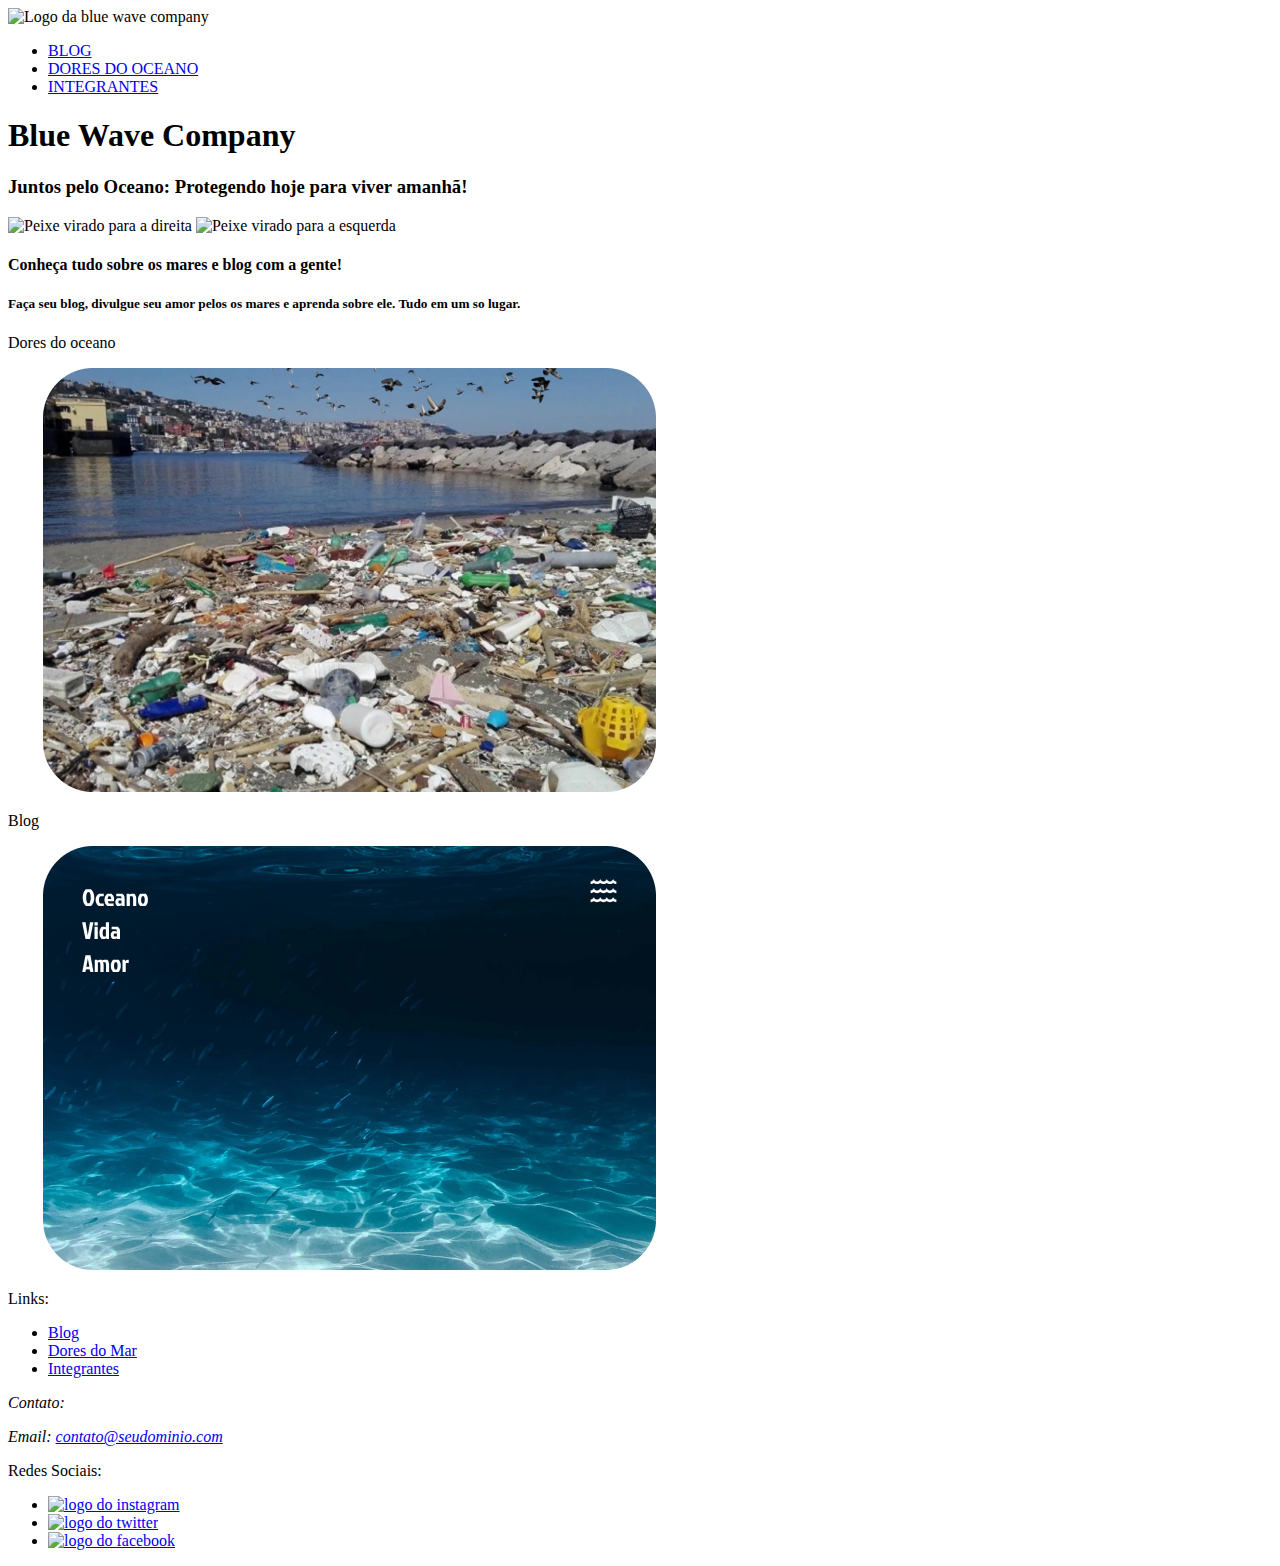
==== index.html @ 64b23c99 "Dividindo o header em classes e adicionando a página de css da index" ====
<!DOCTYPE html>
<html lang="pt-br">
  <head>
    <meta charset="UTF-8" />
    <meta name="viewport" content="width=device-width, initial-scale=1.0" />
    <meta name="description" content="pagina inicial" />
    <meta
      name="keywords"
      content="pagina inicial, fiap, ads, programação, global solution, oceano. "
    />
    <link rel="stylesheet" href="./CSS/styleIndex.css">
    <title>Blue Wave Company</title>
  </head>
  <body>
    <header id="container">
      <img src="./img/logoBws.png" alt="Logo da blue wave company" class="item item1" />
      <div class="item item2 container2">
        <nav>
          <ul>
            <li><a href="./pags-sec/blog.html" class="item1c2">BLOG</a></li>
            <li><a href="./pags-sec/doresDoOceano.html" class="item2c2">DORES DO OCEANO</a></li>
            <li><a href="./pags-sec/integrantes.html" class="item3C2">INTEGRANTES</a></li>
          </ul>
        </nav>
      </div>
    </header>
    <main>
      <section>
        <h1>Blue Wave Company</h1>
        <h3>Juntos pelo Oceano: Protegendo hoje para viver amanhã!</h3>
        <img src="./img/peixeEsquerda.png" alt="Peixe virado para a direita" />
        <img src="./img/peixeDireita.png" alt="Peixe virado para a esquerda" />
      </section>

      <section>
        <h4>Conheça tudo sobre os mares e blog com a gente!</h4>
        <h5>
          Faça seu blog, divulgue seu amor pelos os mares e aprenda sobre ele.
          Tudo em um so lugar.
        </h5>
      </section>
      <section>
        <p>Dores do oceano</p>
        <img
          src="./img/cetaBranca.png"
          alt="ceta virada para a direita, branca"
        />
        <a href="./pags-sec/doresDoOceano.html"
          ><img
            src="./img/montanteDeLixo.png"
            alt="montante de lixo jogado a beira do mar"
        /></a>
      </section>
      <p>Blog</p>
      <img
        src="./img/cetaBranca.png"
        alt="ceta virada para a direita, branca"
      />
      <a href="./pags-sec/blog.html"
        ><img
          src="./img/blogPaginaInicial.png"
          alt="oceano de fundo com a escrita na parte superior esquerda, oceano, vida e amor."
      /></a>

      <section></section>
    </main>
    <footer>
      <nav>
        <p>Links:</p>
        <ul>
          <li><a href="./pags-sec/blog.html">Blog</a></li>
          <li><a href="./pags-sec/doresDoOceano.html">Dores do Mar</a></li>
          <li><a href="./pags-sec/integrantes.html">Integrantes</a></li>
        </ul>
      </nav>
      <address>
        <p>Contato:</p>
        <p>
          Email:
          <a href="mailto:contato@seudominio.com">contato@seudominio.com</a>
        </p>
      </address>

      <nav>
        <p>Redes Sociais:</p>
        <ul>
          <li>
            <a href="#" target="_blank"
              ><img src="./img/Instagram.png" alt="logo do instagram"
            /></a>
          </li>
          <li>
            <a href="#" target="_blank"
              ><img src="./img/twitterX.png" alt="logo do twitter"
            /></a>
          </li>
          <li>
            <a href="#" target="_blank"
              ><img src="./img/facebook.png" alt="logo do facebook"
            /></a>
          </li>
        </ul>
      </nav>
    </footer>
  </body>
</html>
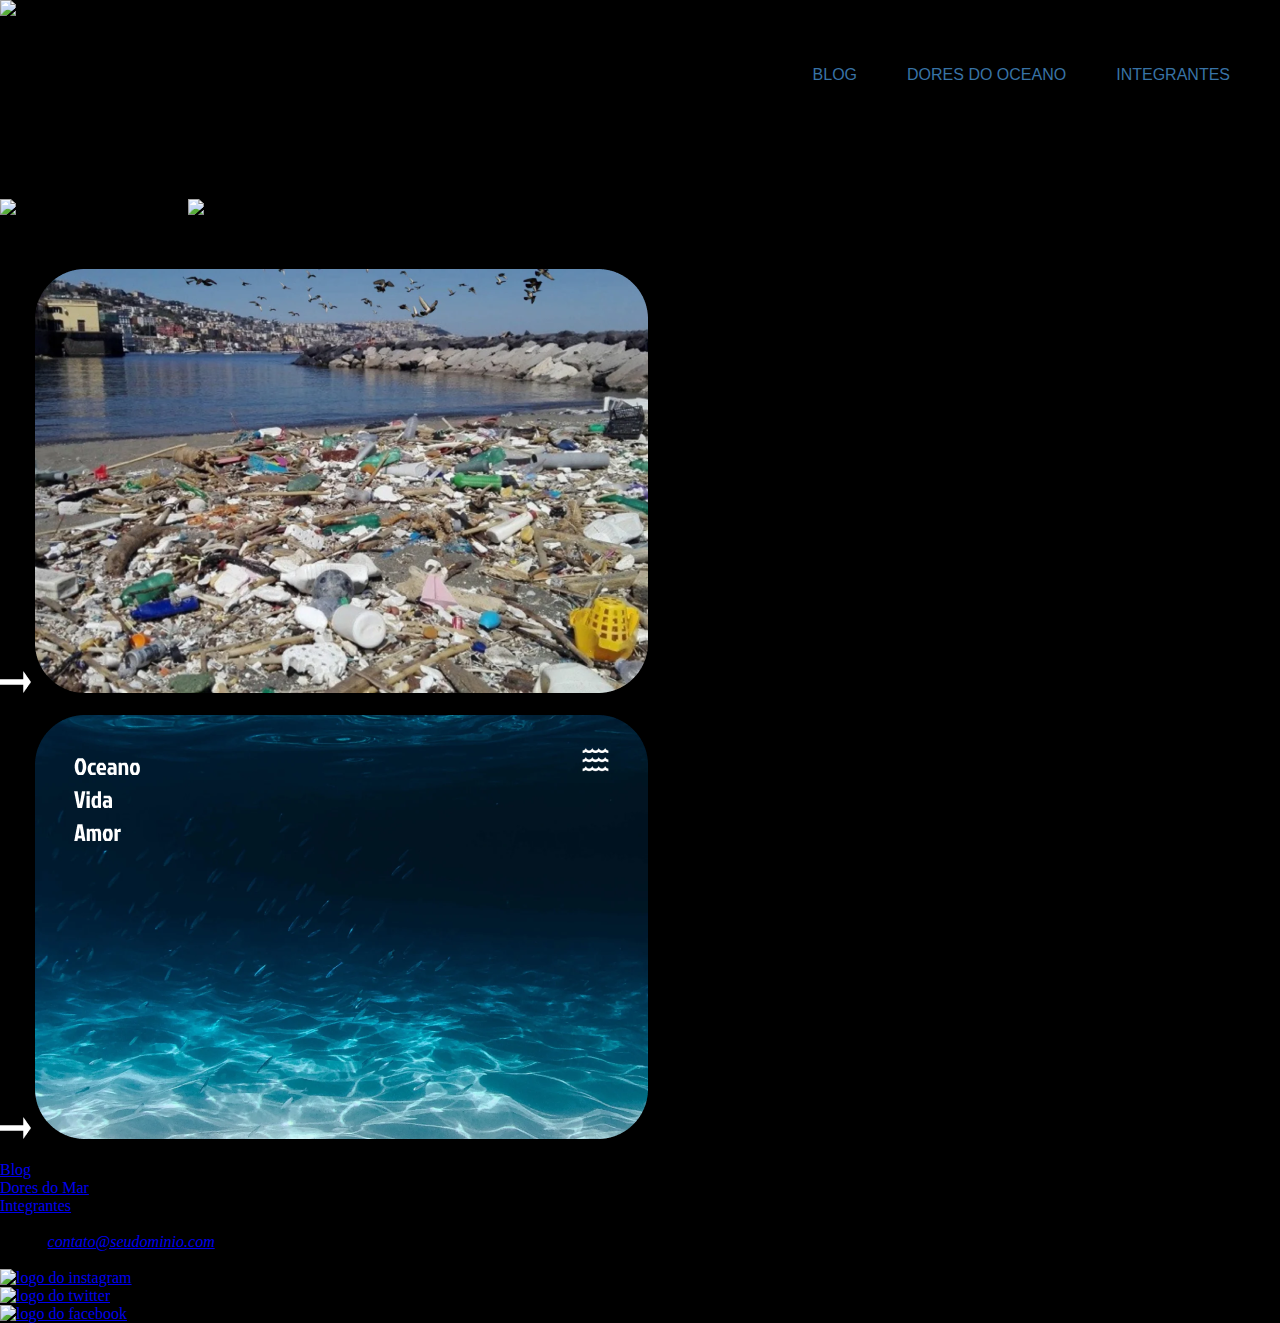
==== commit c30c0b6a: "Criando felx pro header" ====
--- a/index.html
+++ b/index.html
@@ -14,13 +14,15 @@
   <body>
     <header id="container">
       <img src="./img/logoBws.png" alt="Logo da blue wave company" class="item item1" />
-      <div class="item item2 container2">
-        <nav>
-          <ul>
-            <li><a href="./pags-sec/blog.html" class="item1c2">BLOG</a></li>
-            <li><a href="./pags-sec/doresDoOceano.html" class="item2c2">DORES DO OCEANO</a></li>
-            <li><a href="./pags-sec/integrantes.html" class="item3C2">INTEGRANTES</a></li>
-          </ul>
+      <div class="item container2">
+        <nav class="itemNav">
+          <a href="./pags-sec/blog.html" class="itemc2">BLOG</a></li>
+        </nav>
+        <nav class="itemNav">
+          <a href="./pags-sec/doresDoOceano.html" class="itemc2">DORES DO OCEANO</a></li>
+        </nav >
+        <nav class="itemNav">
+          <a href="./pags-sec/integrantes.html" class="itemc2">INTEGRANTES</a></li>
         </nav>
       </div>
     </header>
--- a/CSS/styleIndex.css
+++ b/CSS/styleIndex.css
@@ -0,0 +1,46 @@
+
+*{
+    margin: 0;
+    padding: 0;
+}
+body{
+    background-color: black
+    ;
+}
+
+#container{
+    box-sizing: border-box;
+    display: flex;
+    justify-content: space-between;
+    align-items: center;
+    height: 140px;
+
+}
+
+.container2{
+    display: flex;
+    box-sizing: border-box;
+    justify-content: space-around;
+    gap: 50px;
+    margin-right: 50px;
+    margin-top: 10px;
+
+    
+}
+
+.container2 a{
+    text-decoration: none;
+    font-family: Impact, Haettenschweiler, 'Arial Narrow Bold', sans-serif;
+    color: #3873A6;
+
+}
+.item1{
+    width: 260px;
+    height: 200px;
+    margin-top: 60px;
+}
+
+.itemNav:hover{
+    transition: 2s;
+    scale: 1.5;
+}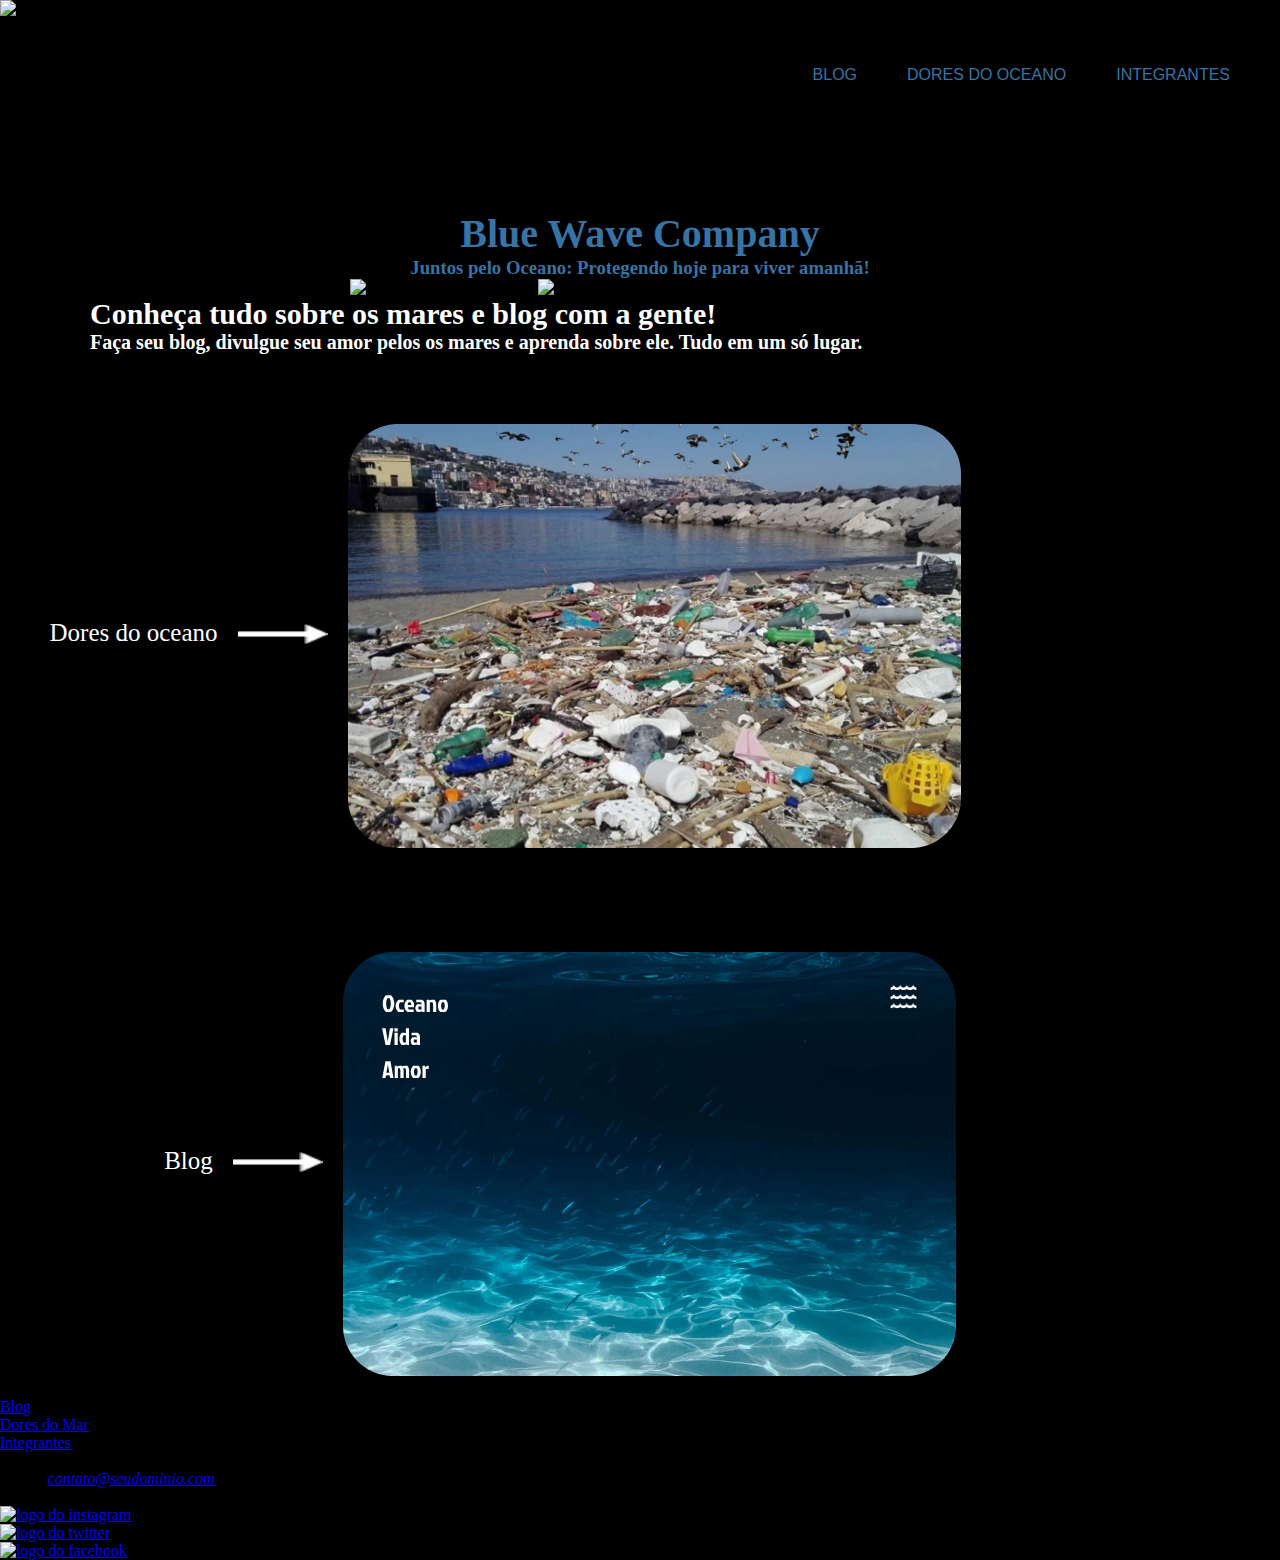
==== commit 42bdf5e5: "Colocando display flex nas imagens e nas figuras ao lado" ====
--- a/index.html
+++ b/index.html
@@ -28,43 +28,52 @@
     </header>
     <main>
       <section>
-        <h1>Blue Wave Company</h1>
-        <h3>Juntos pelo Oceano: Protegendo hoje para viver amanhã!</h3>
-        <img src="./img/peixeEsquerda.png" alt="Peixe virado para a direita" />
-        <img src="./img/peixeDireita.png" alt="Peixe virado para a esquerda" />
+        <div class="txtPrincipal">
+          <h1 class="textInicio">Blue Wave Company</h1>
+          <h3 class="textInicio">Juntos pelo Oceano: Protegendo hoje para viver amanhã!</h3>
+        </div>
+        <img src="./img/peixeEsquerda.png" alt="Peixe virado para a direita" class="imgPeixeE"/>
+        <img src="./img/peixeDireita.png" alt="Peixe virado para a esquerda" class="imgPeixeD" />
       </section>
 
       <section>
-        <h4>Conheça tudo sobre os mares e blog com a gente!</h4>
-        <h5>
-          Faça seu blog, divulgue seu amor pelos os mares e aprenda sobre ele.
-          Tudo em um so lugar.
-        </h5>
+        <div class="txtSection2">
+          <h3>Conheça tudo sobre os mares e blog com a gente!</h3>
+          <h5>
+            Faça seu blog, divulgue seu amor pelos os mares e aprenda sobre ele.
+            Tudo em um só lugar.
+          </h5>  
+        </div>
       </section>
-      <section>
-        <p>Dores do oceano</p>
+      <section class="container3">
+        <p class="pDores itemC3">Dores do oceano</p>
         <img
           src="./img/cetaBranca.png"
           alt="ceta virada para a direita, branca"
+          class="imgSeta itemC3"
         />
         <a href="./pags-sec/doresDoOceano.html"
-          ><img
+           ><img
             src="./img/montanteDeLixo.png"
             alt="montante de lixo jogado a beira do mar"
-        /></a>
+            class="itemC3 imgLixo"
+            /></a>
       </section>
-      <p>Blog</p>
+      <section class="container4">
+      <p class="pBlog itemC4">Blog</p>
       <img
         src="./img/cetaBranca.png"
         alt="ceta virada para a direita, branca"
+        class="imgSeta itemC4"
       />
       <a href="./pags-sec/blog.html"
         ><img
           src="./img/blogPaginaInicial.png"
           alt="oceano de fundo com a escrita na parte superior esquerda, oceano, vida e amor."
+          class="itemC4 imgOceano"
       /></a>
 
-      <section></section>
+    </section>
     </main>
     <footer>
       <nav>
--- a/CSS/styleIndex.css
+++ b/CSS/styleIndex.css
@@ -4,8 +4,7 @@
     padding: 0;
 }
 body{
-    background-color: black
-    ;
+    background-color: black;
 }
 
 #container{
@@ -42,5 +41,89 @@
 
 .itemNav:hover{
     transition: 2s;
-    scale: 1.5;
+    scale: 1.1;
+}
+.txtPrincipal{
+    margin-top: 70px;
+}
+.textInicio{
+    text-align: center;
+    color:#3873A6 ;
+}
+.txtPrincipal h1{
+    font-size: 40px;
+}
+.imgPeixeE{
+    margin-left: 350px;
+}
+.txtSection2{
+    margin-bottom: 70px;
+    margin-left: 90px;
+}
+.txtSection2 h3{
+    font-size: 30px;
+    font-family: serif;
+    color: rgb(255, 255, 255);
+}
+.txtSection2 h5{
+    font-size: 20px;
+    font-family: serif;
+    color: rgb(255, 255, 255);
+}
+.imgSeta{
+    height: 20px;
+    margin-top: 200px;
+    width: 90px;
+}
+.pDores{
+    color: white;
+    margin-top: 195px;
+    font-size: 25px;
+    font-family: serif;
+    margin-right: 0px;
+}
+.container3{
+    display: flex;
+    box-sizing: border-box;
+    justify-content: center;
+    gap: 20px
+
+
+}
+.itemC3{
+  
+}
+.imgLixo{
+    margin-right: 270px;
+}
+
+
+
+.imgSeta{
+    height: 20px;
+    margin-top: 200px;
+    width: 90px;
+}
+.pBlog{
+    color: white;
+    margin-top: 195px;
+    font-size: 25px;
+    font-family: serif;
+    margin-right: 0px;
+}
+.container4{
+    display: flex;
+    box-sizing: border-box;
+    justify-content: center;
+    gap: 20px;
+    margin-top: 100px;
+
+
+}
+.itemC4{
+  
+}
+.imgOceano{
+    margin-right: 160px;
+
 }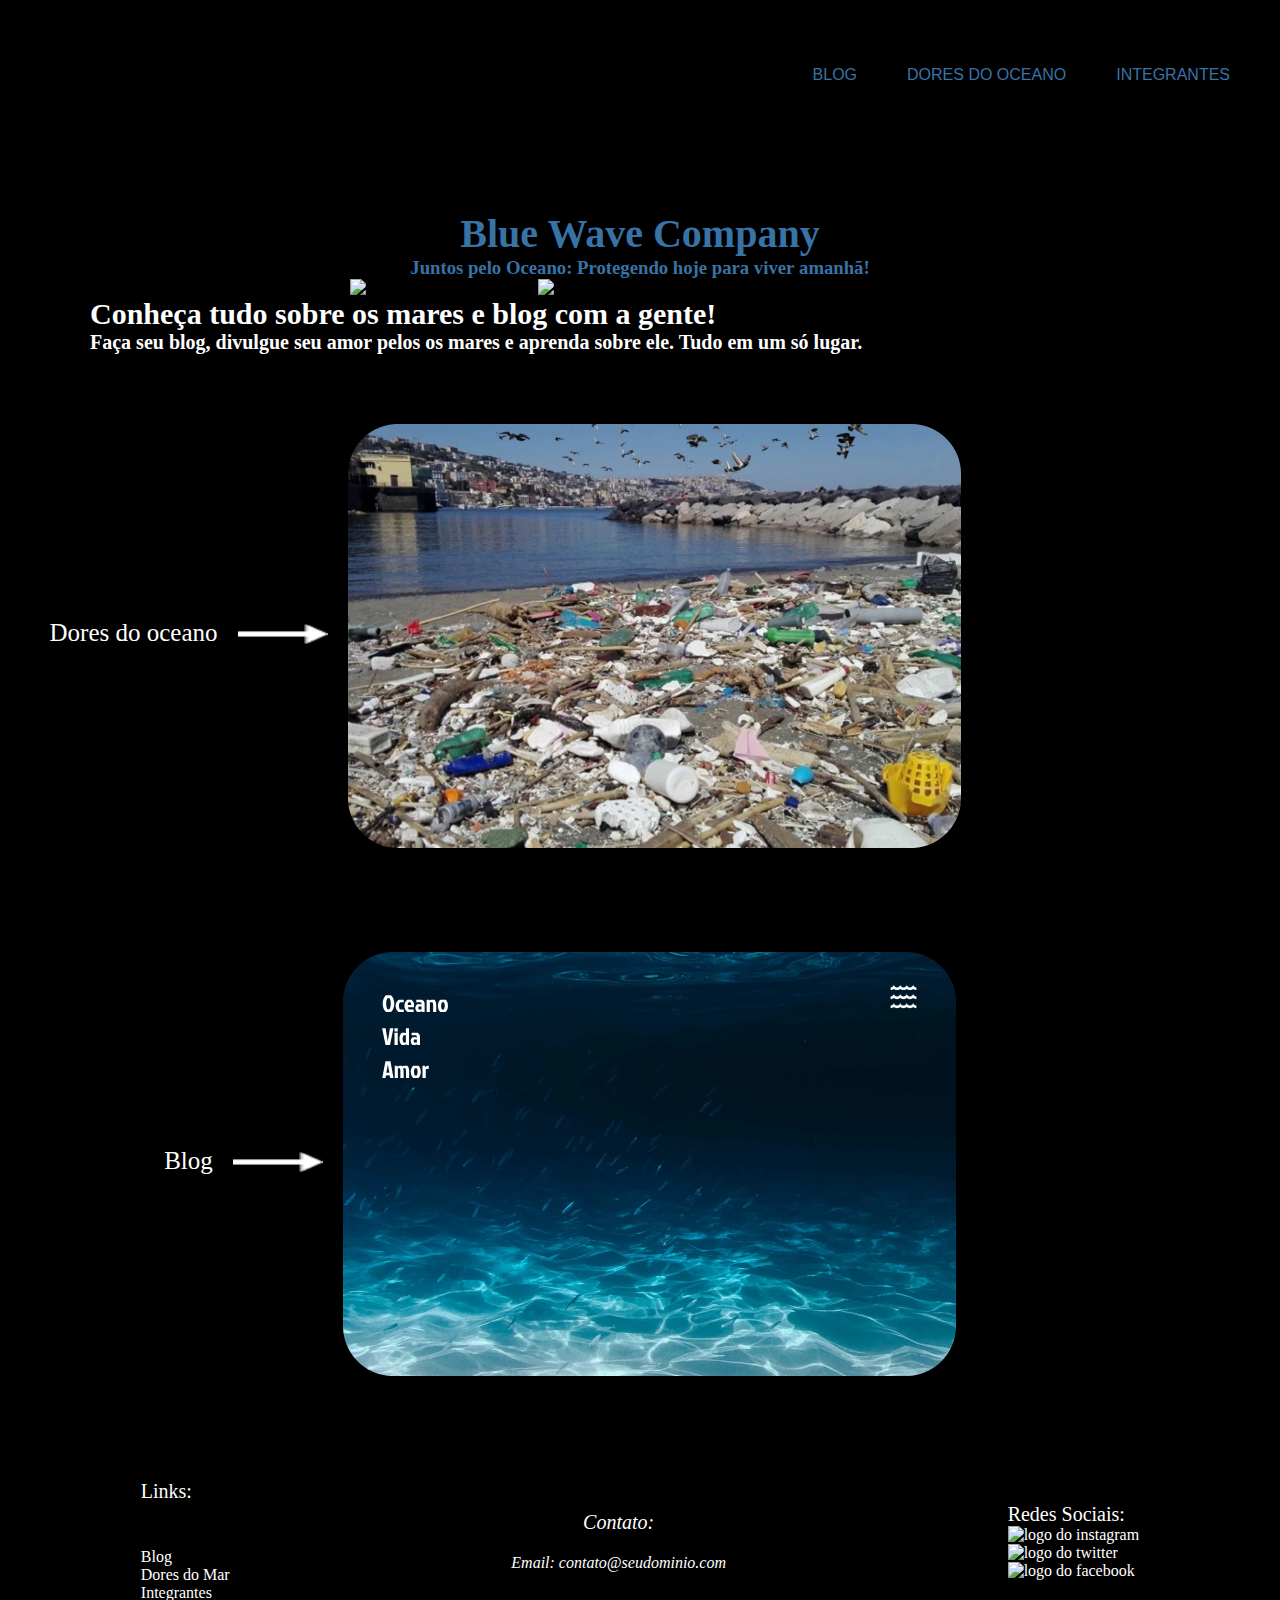
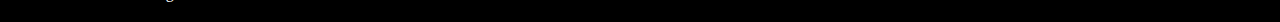
==== commit 051182bc: "Mudando a logo no header" ====
--- a/index.html
+++ b/index.html
@@ -13,7 +13,7 @@
   </head>
   <body>
     <header id="container">
-      <img src="./img/logoBws.png" alt="Logo da blue wave company" class="item item1" />
+      <img src="./img/logoAtt.png" alt="Logo da blue wave company" class="item item1" />
       <div class="item container2">
         <nav class="itemNav">
           <a href="./pags-sec/blog.html" class="itemc2">BLOG</a></li>
@@ -75,9 +75,9 @@
 
     </section>
     </main>
-    <footer>
+    <footer class="container5">
       <nav>
-        <p>Links:</p>
+        <p class="pContainer5 pLinks">Links:</p>
         <ul>
           <li><a href="./pags-sec/blog.html">Blog</a></li>
           <li><a href="./pags-sec/doresDoOceano.html">Dores do Mar</a></li>
@@ -85,15 +85,15 @@
         </ul>
       </nav>
       <address>
-        <p>Contato:</p>
-        <p>
+        <p class="pContainer5 pContato">Contato:</p>
+        <p class="pContainer5">
           Email:
           <a href="mailto:contato@seudominio.com">contato@seudominio.com</a>
         </p>
       </address>
 
       <nav>
-        <p>Redes Sociais:</p>
+        <p class="pContainer5 pRedeSocial" >Redes Sociais:</p>
         <ul>
           <li>
             <a href="#" target="_blank"
--- a/CSS/styleIndex.css
+++ b/CSS/styleIndex.css
@@ -35,8 +35,8 @@
 }
 .item1{
     width: 260px;
-    height: 200px;
-    margin-top: 60px;
+    height: 230px;
+    margin-top: 10px;
 }
 
 .itemNav:hover{
@@ -90,9 +90,6 @@
 
 
 }
-.itemC3{
-  
-}
 .imgLixo{
     margin-right: 270px;
 }
@@ -117,13 +114,36 @@
     justify-content: center;
     gap: 20px;
     margin-top: 100px;
-
-
-}
-.itemC4{
-  
 }
 .imgOceano{
     margin-right: 160px;
 
+}
+.container5{
+    display: flex;
+    box-sizing: border-box;
+    justify-content: space-around;
+    align-items: center;
+    margin-top: 100px;
+    margin-bottom: 20px;
+}
+.pContainer5{
+    color: white;
+}
+.pContato{
+    text-align: center;
+    margin-bottom: 20px;
+    font-size: 20px;
+}
+.container5 a{
+    text-decoration: none;
+    color: white;
+}
+.pLinks{
+    margin-bottom: 45px;
+    font-size: 20px;
+
+}
+.pRedeSocial{
+    font-size: 20px;
 }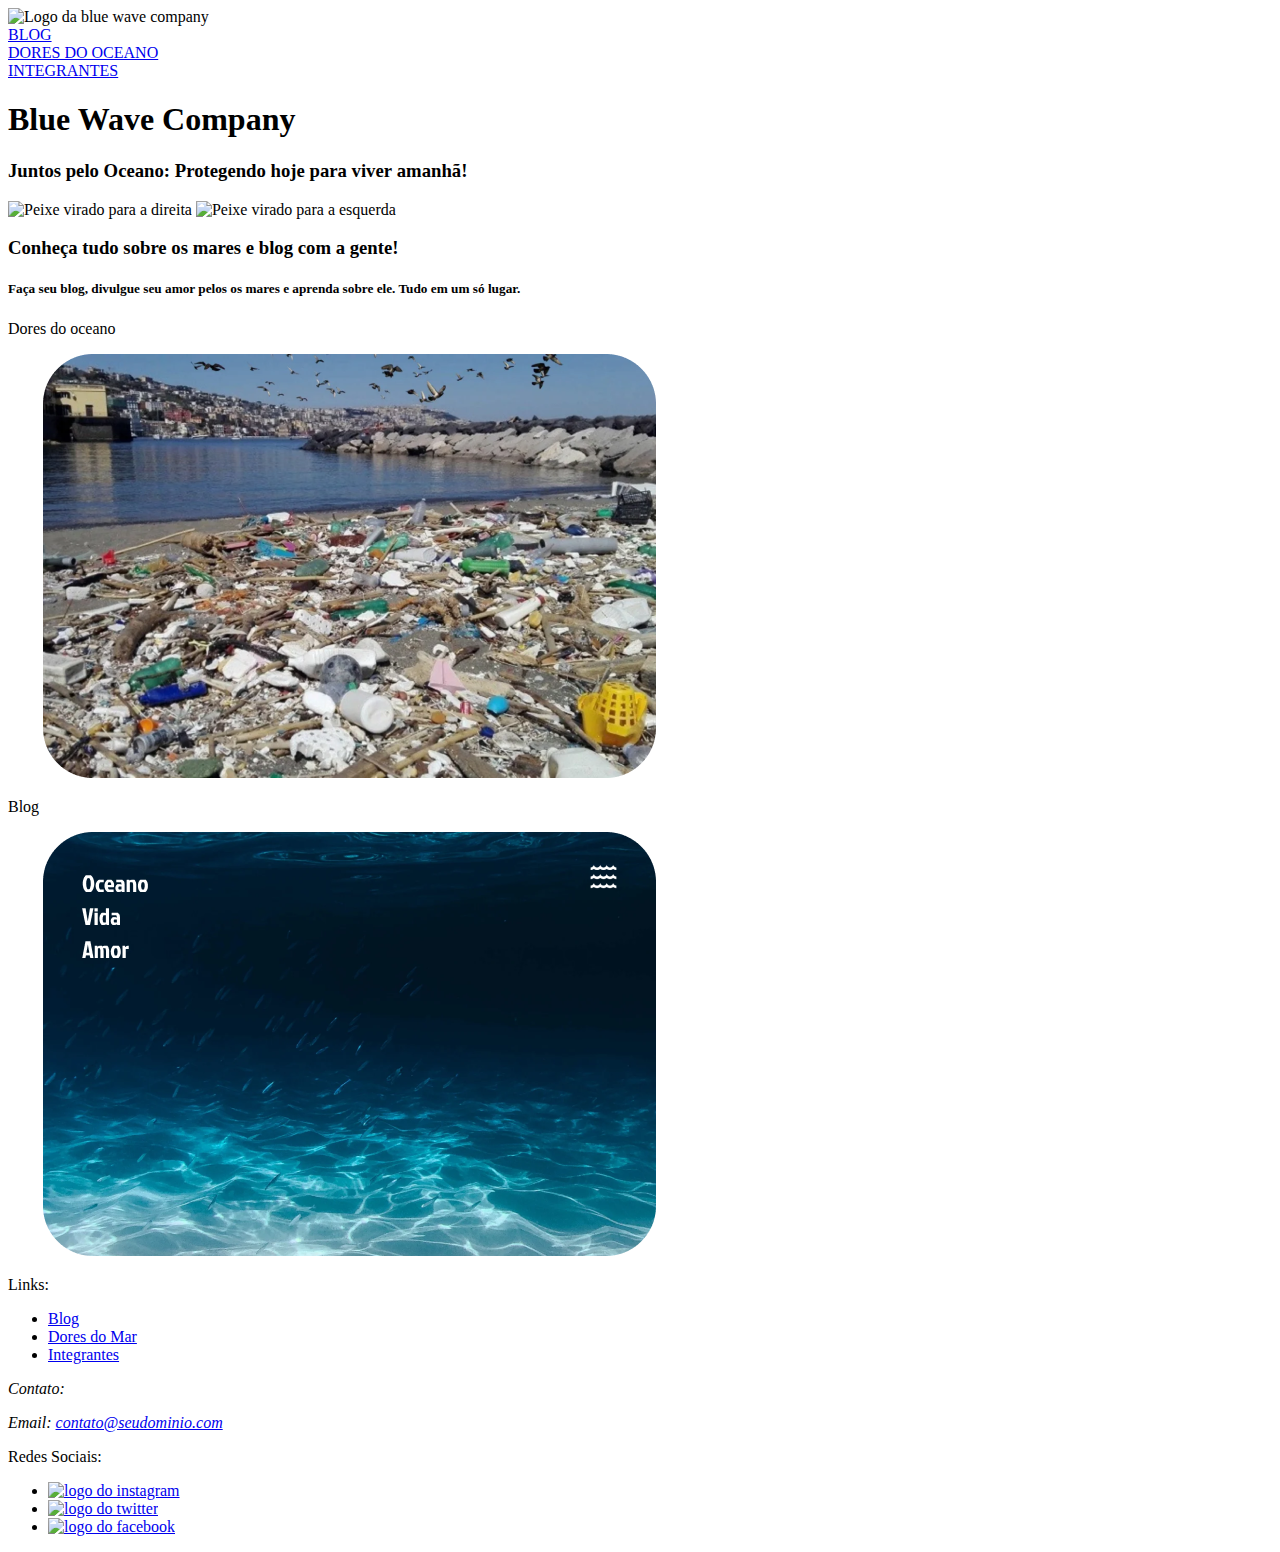
==== commit 18a87a85: "Arrumando a pasta e o direcionamneto de css" ====
--- a/index.html
+++ b/index.html
@@ -8,7 +8,7 @@
       name="keywords"
       content="pagina inicial, fiap, ads, programação, global solution, oceano. "
     />
-    <link rel="stylesheet" href="./CSS/styleIndex.css">
+    <link rel="stylesheet" href="./css/styleIndex.css">
     <title>Blue Wave Company</title>
   </head>
   <body>
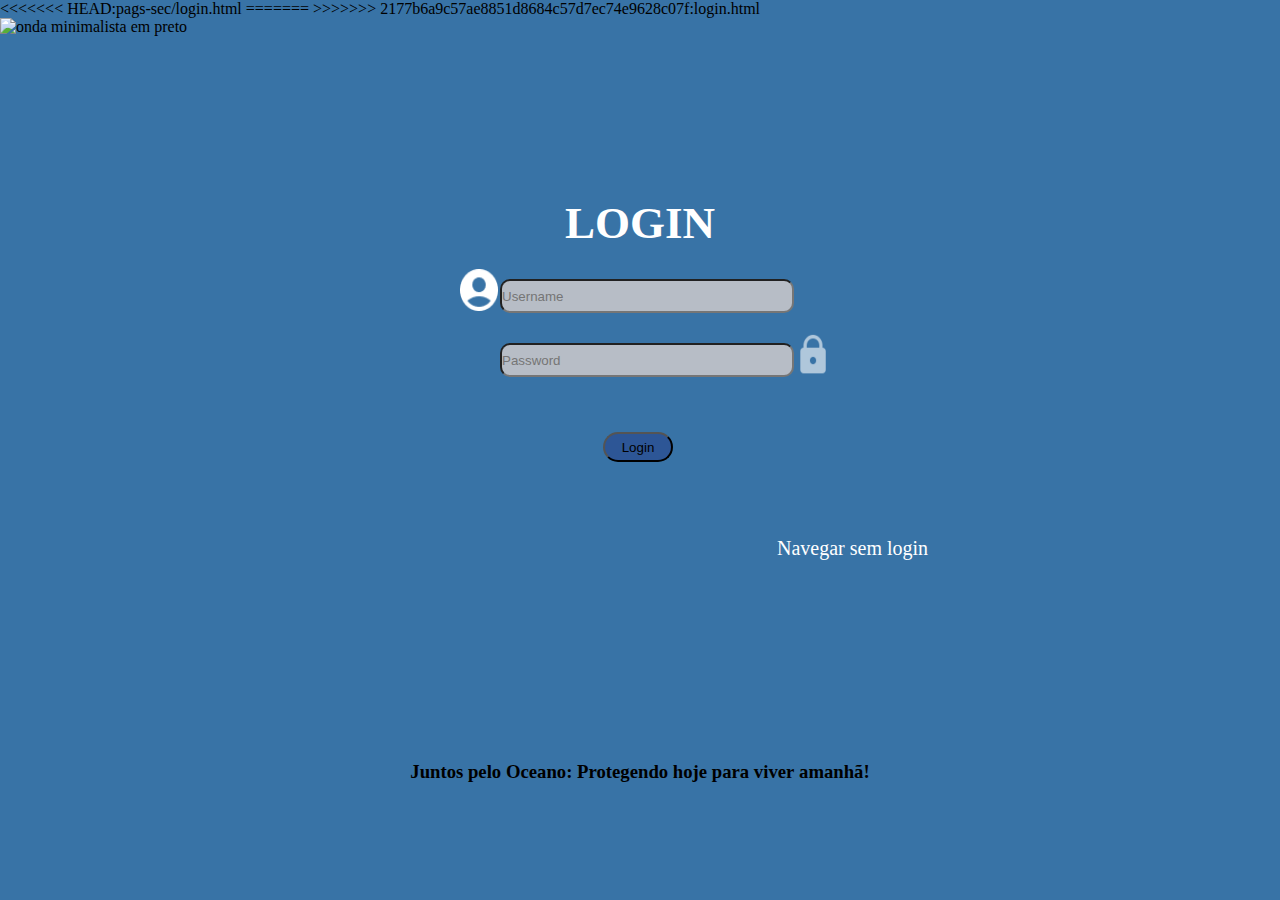
==== commit 44675918: "Merge branch 'main' of https://github.com/MarcosVini222/projeto-blue-wave-company" ====
--- a/index.html
+++ b/index.html
@@ -8,7 +8,7 @@
       name="keywords"
       content="pagina inicial, fiap, ads, programação, global solution, oceano. "
     />
-    <link rel="stylesheet" href="./css/styleIndex.css">
+    <link rel="stylesheet" href="./CSS/styleIndex.css">
     <title>Blue Wave Company</title>
   </head>
   <body>
@@ -16,13 +16,13 @@
       <img src="./img/logoAtt.png" alt="Logo da blue wave company" class="item item1" />
       <div class="item container2">
         <nav class="itemNav">
-          <a href="./pags-sec/blog.html" class="itemc2">BLOG</a></li>
+          <a href="./pags-sec/blog.html" class="itemc2">BLOG</a>
         </nav>
         <nav class="itemNav">
-          <a href="./pags-sec/doresDoOceano.html" class="itemc2">DORES DO OCEANO</a></li>
-        </nav >
+          <a href="./pags-sec/doresDoOceano.html" class="itemc2">DORES DO OCEANO</a>
+        </nav>
         <nav class="itemNav">
-          <a href="./pags-sec/integrantes.html" class="itemc2">INTEGRANTES</a></li>
+          <a href="./pags-sec/integrantes.html" class="itemc2">INTEGRANTES</a>
         </nav>
       </div>
     </header>
@@ -30,9 +30,9 @@
       <section>
         <div class="txtPrincipal">
           <h1 class="textInicio">Blue Wave Company</h1>
-          <h3 class="textInicio">Juntos pelo Oceano: Protegendo hoje para viver amanhã!</h3>
+          <h3 class="textInicio">Juntos pelo Oceano: Protegendo hoje para viver amanhã!</h3>
         </div>
-        <img src="./img/peixeEsquerda.png" alt="Peixe virado para a direita" class="imgPeixeE"/>
+        <img src="./img/peixeEsquerda.png" alt="Peixe virado para a direita" class="imgPeixeE" />
         <img src="./img/peixeDireita.png" alt="Peixe virado para a esquerda" class="imgPeixeD" />
       </section>
 
@@ -40,40 +40,24 @@
         <div class="txtSection2">
           <h3>Conheça tudo sobre os mares e blog com a gente!</h3>
           <h5>
-            Faça seu blog, divulgue seu amor pelos os mares e aprenda sobre ele.
-            Tudo em um só lugar.
-          </h5>  
+            Faça seu blog, divulgue seu amor pelos os mares e aprenda sobre ele. Tudo em um só lugar.
+          </h5>
         </div>
       </section>
       <section class="container3">
         <p class="pDores itemC3">Dores do oceano</p>
-        <img
-          src="./img/cetaBranca.png"
-          alt="ceta virada para a direita, branca"
-          class="imgSeta itemC3"
-        />
-        <a href="./pags-sec/doresDoOceano.html"
-           ><img
-            src="./img/montanteDeLixo.png"
-            alt="montante de lixo jogado a beira do mar"
-            class="itemC3 imgLixo"
-            /></a>
+        <img src="./img/cetaBranca.png" alt="ceta virada para a direita, branca" class="imgSeta itemC3" />
+        <a href="./pags-sec/doresDoOceano.html">
+          <img src="./img/montanteDeLixo.png" alt="montante de lixo jogado a beira do mar" class="itemC3 imgLixo" />
+        </a>
       </section>
       <section class="container4">
-      <p class="pBlog itemC4">Blog</p>
-      <img
-        src="./img/cetaBranca.png"
-        alt="ceta virada para a direita, branca"
-        class="imgSeta itemC4"
-      />
-      <a href="./pags-sec/blog.html"
-        ><img
-          src="./img/blogPaginaInicial.png"
-          alt="oceano de fundo com a escrita na parte superior esquerda, oceano, vida e amor."
-          class="itemC4 imgOceano"
-      /></a>
-
-    </section>
+        <p class="pBlog itemC4">Blog</p>
+        <img src="./img/cetaBranca.png" alt="ceta virada para a direita, branca" class="imgSeta itemC4" />
+        <a href="./pags-sec/blog.html">
+          <img src="./img/blogPaginaInicial.png" alt="oceano de fundo com a escrita na parte superior esquerda, oceano, vida e amor." class="itemC4 imgOceano" />
+        </a>
+      </section>
     </main>
     <footer class="container5">
       <nav>
@@ -91,27 +75,28 @@
           <a href="mailto:contato@seudominio.com">contato@seudominio.com</a>
         </p>
       </address>
-
       <nav>
-        <p class="pContainer5 pRedeSocial" >Redes Sociais:</p>
+        <p class="pContainer5 pRedeSocial">Redes Sociais:</p>
         <ul>
           <li>
-            <a href="#" target="_blank"
-              ><img src="./img/Instagram.png" alt="logo do instagram"
-            /></a>
+            <a href="#" target="_blank">
+              <img src="./img/Instagram.png" alt="logo do instagram" />
+            </a>
           </li>
           <li>
-            <a href="#" target="_blank"
-              ><img src="./img/twitterX.png" alt="logo do twitter"
-            /></a>
+            <a href="#" target="_blank">
+              <img src="./img/twitterX.png" alt="logo do twitter" />
+            </a>
           </li>
           <li>
-            <a href="#" target="_blank"
-              ><img src="./img/facebook.png" alt="logo do facebook"
-            /></a>
+            <a href="#" target="_blank">
+              <img src="./img/facebook.png" alt="logo do facebook" />
+            </a>
           </li>
         </ul>
       </nav>
     </footer>
+    <div id="infoUsuario"></div>
+    <script src="./js/script.js"></script>
   </body>
 </html>
--- a/CSS/styleIndex.css
+++ b/CSS/styleIndex.css
@@ -0,0 +1,149 @@
+
+*{
+    margin: 0;
+    padding: 0;
+}
+body{
+    background-color: black;
+}
+
+#container{
+    box-sizing: border-box;
+    display: flex;
+    justify-content: space-between;
+    align-items: center;
+    height: 140px;
+
+}
+
+.container2{
+    display: flex;
+    box-sizing: border-box;
+    justify-content: space-around;
+    gap: 50px;
+    margin-right: 50px;
+    margin-top: 10px;
+
+    
+}
+
+.container2 a{
+    text-decoration: none;
+    font-family: Impact, Haettenschweiler, 'Arial Narrow Bold', sans-serif;
+    color: #3873A6;
+
+}
+.item1{
+    width: 260px;
+    height: 230px;
+    margin-top: 10px;
+}
+
+.itemNav:hover{
+    transition: 2s;
+    scale: 1.1;
+}
+.txtPrincipal{
+    margin-top: 70px;
+}
+.textInicio{
+    text-align: center;
+    color:#3873A6 ;
+}
+.txtPrincipal h1{
+    font-size: 40px;
+}
+.imgPeixeE{
+    margin-left: 350px;
+}
+.txtSection2{
+    margin-bottom: 70px;
+    margin-left: 90px;
+}
+.txtSection2 h3{
+    font-size: 30px;
+    font-family: serif;
+    color: rgb(255, 255, 255);
+}
+.txtSection2 h5{
+    font-size: 20px;
+    font-family: serif;
+    color: rgb(255, 255, 255);
+}
+.imgSeta{
+    height: 20px;
+    margin-top: 200px;
+    width: 90px;
+}
+.pDores{
+    color: white;
+    margin-top: 195px;
+    font-size: 25px;
+    font-family: serif;
+    margin-right: 0px;
+}
+.container3{
+    display: flex;
+    box-sizing: border-box;
+    justify-content: center;
+    gap: 20px
+
+
+}
+.imgLixo{
+    margin-right: 270px;
+}
+
+
+
+.imgSeta{
+    height: 20px;
+    margin-top: 200px;
+    width: 90px;
+}
+.pBlog{
+    color: white;
+    margin-top: 195px;
+    font-size: 25px;
+    font-family: serif;
+    margin-right: 0px;
+}
+.container4{
+    display: flex;
+    box-sizing: border-box;
+    justify-content: center;
+    gap: 20px;
+    margin-top: 100px;
+}
+.imgOceano{
+    margin-right: 160px;
+
+}
+.container5{
+    display: flex;
+    box-sizing: border-box;
+    justify-content: space-around;
+    align-items: center;
+    margin-top: 100px;
+    margin-bottom: 20px;
+}
+.pContainer5{
+    color: white;
+}
+.pContato{
+    text-align: center;
+    margin-bottom: 20px;
+    font-size: 20px;
+}
+.container5 a{
+    text-decoration: none;
+    color: white;
+}
+.pLinks{
+    margin-bottom: 45px;
+    font-size: 20px;
+
+}
+.pRedeSocial{
+    font-size: 20px;
+}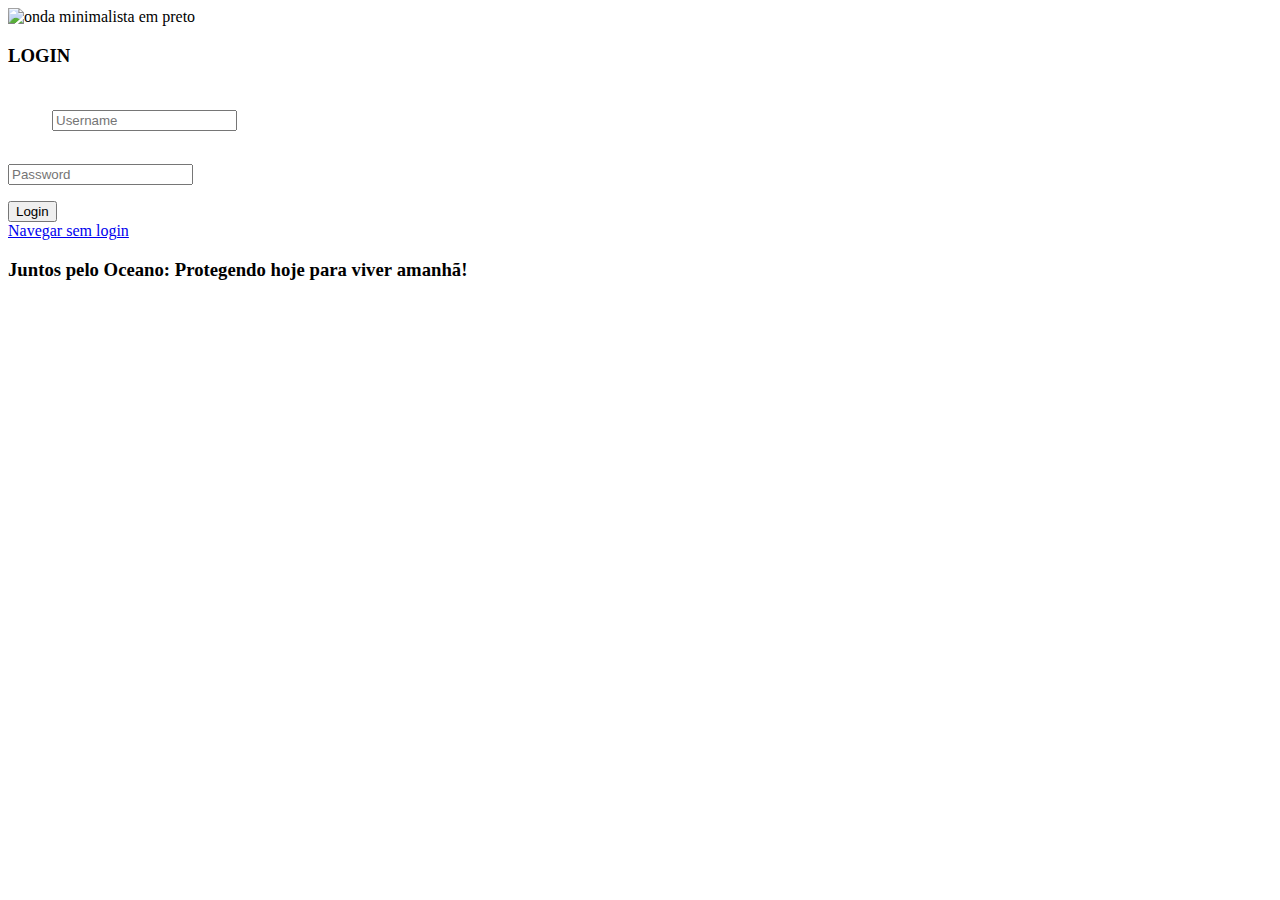
==== commit 31695ac9: "Arrumando todas as identações" ====
--- a/index.html
+++ b/index.html
@@ -1,102 +1,87 @@
 <!DOCTYPE html>
 <html lang="pt-br">
-  <head>
-    <meta charset="UTF-8" />
-    <meta name="viewport" content="width=device-width, initial-scale=1.0" />
-    <meta name="description" content="pagina inicial" />
-    <meta
-      name="keywords"
-      content="pagina inicial, fiap, ads, programação, global solution, oceano. "
-    />
-    <link rel="stylesheet" href="./CSS/styleIndex.css">
-    <title>Blue Wave Company</title>
-  </head>
-  <body>
-    <header id="container">
-      <img src="./img/logoAtt.png" alt="Logo da blue wave company" class="item item1" />
-      <div class="item container2">
-        <nav class="itemNav">
-          <a href="./pags-sec/blog.html" class="itemc2">BLOG</a>
-        </nav>
-        <nav class="itemNav">
-          <a href="./pags-sec/doresDoOceano.html" class="itemc2">DORES DO OCEANO</a>
-        </nav>
-        <nav class="itemNav">
-          <a href="./pags-sec/integrantes.html" class="itemc2">INTEGRANTES</a>
-        </nav>
+<head>
+  <meta charset="UTF-8" />
+  <meta name="viewport" content="width=device-width, initial-scale=1.0" />
+  <meta name="description" content="pagina inicial" />
+  <meta name="keywords" content="pagina inicial, fiap, ads, programação, global solution, oceano." />
+  <link rel="stylesheet" href="./CSS/styleIndex.css">
+  <title>Blue Wave Company</title>
+</head>
+<body>
+  <header id="container">
+    <img src="./img/logoAtt.png" alt="Logo da blue wave company" class="item item1" />
+    <div class="item container2">
+      <nav class="itemNav">
+        <a href="./pags-sec/blog.html" class="itemc2">BLOG</a>
+      </nav>
+      <nav class="itemNav">
+        <a href="./pags-sec/doresDoOceano.html" class="itemc2">DORES DO OCEANO</a>
+      </nav>
+      <nav class="itemNav">
+        <a href="./pags-sec/integrantes.html" class="itemc2">INTEGRANTES</a>
+      </nav>
+    </div>
+  </header>
+  <main>
+    <section>
+      <div class="txtPrincipal">
+        <h1 class="textInicio">Blue Wave Company</h1>
+        <h3 class="textInicio">Juntos pelo Oceano: Protegendo hoje para viver amanhã!</h3>
       </div>
-    </header>
-    <main>
-      <section>
-        <div class="txtPrincipal">
-          <h1 class="textInicio">Blue Wave Company</h1>
-          <h3 class="textInicio">Juntos pelo Oceano: Protegendo hoje para viver amanhã!</h3>
-        </div>
+      <div class="containerImg">
         <img src="./img/peixeEsquerda.png" alt="Peixe virado para a direita" class="imgPeixeE" />
         <img src="./img/peixeDireita.png" alt="Peixe virado para a esquerda" class="imgPeixeD" />
-      </section>
+      </div>
+    </section>
 
-      <section>
-        <div class="txtSection2">
-          <h3>Conheça tudo sobre os mares e blog com a gente!</h3>
-          <h5>
-            Faça seu blog, divulgue seu amor pelos os mares e aprenda sobre ele. Tudo em um só lugar.
-          </h5>
-        </div>
-      </section>
-      <section class="container3">
-        <p class="pDores itemC3">Dores do oceano</p>
-        <img src="./img/cetaBranca.png" alt="ceta virada para a direita, branca" class="imgSeta itemC3" />
-        <a href="./pags-sec/doresDoOceano.html">
-          <img src="./img/montanteDeLixo.png" alt="montante de lixo jogado a beira do mar" class="itemC3 imgLixo" />
-        </a>
-      </section>
-      <section class="container4">
-        <p class="pBlog itemC4">Blog</p>
-        <img src="./img/cetaBranca.png" alt="ceta virada para a direita, branca" class="imgSeta itemC4" />
-        <a href="./pags-sec/blog.html">
-          <img src="./img/blogPaginaInicial.png" alt="oceano de fundo com a escrita na parte superior esquerda, oceano, vida e amor." class="itemC4 imgOceano" />
-        </a>
-      </section>
-    </main>
-    <footer class="container5">
-      <nav>
-        <p class="pContainer5 pLinks">Links:</p>
-        <ul>
-          <li><a href="./pags-sec/blog.html">Blog</a></li>
-          <li><a href="./pags-sec/doresDoOceano.html">Dores do Mar</a></li>
-          <li><a href="./pags-sec/integrantes.html">Integrantes</a></li>
-        </ul>
-      </nav>
-      <address>
-        <p class="pContainer5 pContato">Contato:</p>
-        <p class="pContainer5">
-          Email:
-          <a href="mailto:contato@seudominio.com">contato@seudominio.com</a>
-        </p>
-      </address>
-      <nav>
-        <p class="pContainer5 pRedeSocial">Redes Sociais:</p>
-        <ul>
-          <li>
-            <a href="#" target="_blank">
-              <img src="./img/Instagram.png" alt="logo do instagram" />
-            </a>
-          </li>
-          <li>
-            <a href="#" target="_blank">
-              <img src="./img/twitterX.png" alt="logo do twitter" />
-            </a>
-          </li>
-          <li>
-            <a href="#" target="_blank">
-              <img src="./img/facebook.png" alt="logo do facebook" />
-            </a>
-          </li>
-        </ul>
-      </nav>
-    </footer>
-    <div id="infoUsuario"></div>
-    <script src="./js/script.js"></script>
-  </body>
+    <section>
+      <div class="txtSection2">
+        <h3>Conheça tudo sobre os mares e blog com a gente!</h3>
+        <h5>Faça seu blog, divulgue seu amor pelos os mares e aprenda sobre ele. Tudo em um só lugar.</h5>
+      </div>
+    </section>
+    <section class="container3">
+      <p class="pDores itemC3">Dores do oceano</p>
+      <img src="./img/cetaBranca.png" alt="ceta virada para a direita, branca" class="imgSeta itemC3" />
+      <a href="./pags-sec/doresDoOceano.html">
+        <img src="./img/montanteDeLixo.png" alt="montante de lixo jogado a beira do mar" class="itemC3 imgLixo" />
+      </a>
+    </section>
+    <section class="container4">
+      <p class="pBlog itemC4">Blog</p>
+      <img src="./img/cetaBranca.png" alt="ceta virada para a direita, branca" class="imgSeta itemC4" />
+      <a href="./pags-sec/blog.html">
+        <img src="./img/blogPaginaInicial.png" alt="oceano de fundo com a escrita na parte superior esquerda, oceano, vida e amor." class="itemC4 imgOceano" />
+      </a>
+    </section>
+  </main>
+  <footer class="container5">
+    <nav>
+      <p class="pContainer5 pLinks">Links:</p>
+      <ul>
+        <li><a href="./pags-sec/blog.html">Blog</a></li>
+        <li><a href="./pags-sec/doresDoOceano.html">Dores do Mar</a></li>
+        <li><a href="./pags-sec/integrantes.html">Integrantes</a></li>
+      </ul>
+    </nav>
+    <address>
+      <p class="pContainer5 pContato">Contato:</p>
+      <p class="pContainer5">
+        Email:
+        <a href="mailto:contato@seudominio.com">contato@seudominio.com</a>
+      </p>
+    </address>
+    <nav>
+      <p class="pContainer5 pRedeSocial">Redes Sociais:</p>
+      <ul>
+        <li><a href="#" target="_blank"><img src="./img/Instagram.png" alt="logo do instagram" /></a></li>
+        <li><a href="#" target="_blank"><img src="./img/twitterX.png" alt="logo do twitter" /></a></li>
+        <li><a href="#" target="_blank"><img src="./img/facebook.png" alt="logo do facebook" /></a></li>
+      </ul>
+    </nav>
+  </footer>
+  <div id="infoUsuario"></div>
+  <script src="./js/script.js"></script>
+</body>
 </html>
--- a/CSS/styleIndex.css
+++ b/CSS/styleIndex.css
@@ -53,12 +53,15 @@
 .txtPrincipal h1{
     font-size: 40px;
 }
-.imgPeixeE{
-    margin-left: 350px;
-}
+
 .txtSection2{
-    margin-bottom: 70px;
-    margin-left: 90px;
+    display: flex;
+    box-sizing: border-box;
+    justify-content: center;
+    flex-direction:column ;
+    align-items: center;
+    gap: 10px;
+    margin-bottom: 20px;
 }
 .txtSection2 h3{
     font-size: 30px;
@@ -146,4 +149,23 @@
 }
 .pRedeSocial{
     font-size: 20px;
+}
+.containerImg{
+    display: flex;
+    box-sizing: border-box;
+    justify-content: center;
+}
+
+
+@media screen and (max-width: 1024px){
+
+}
+
+@media screen and (max-width:768px){
+
+    
+}
+@media screen and (max-width:375px){
+    
+    
 }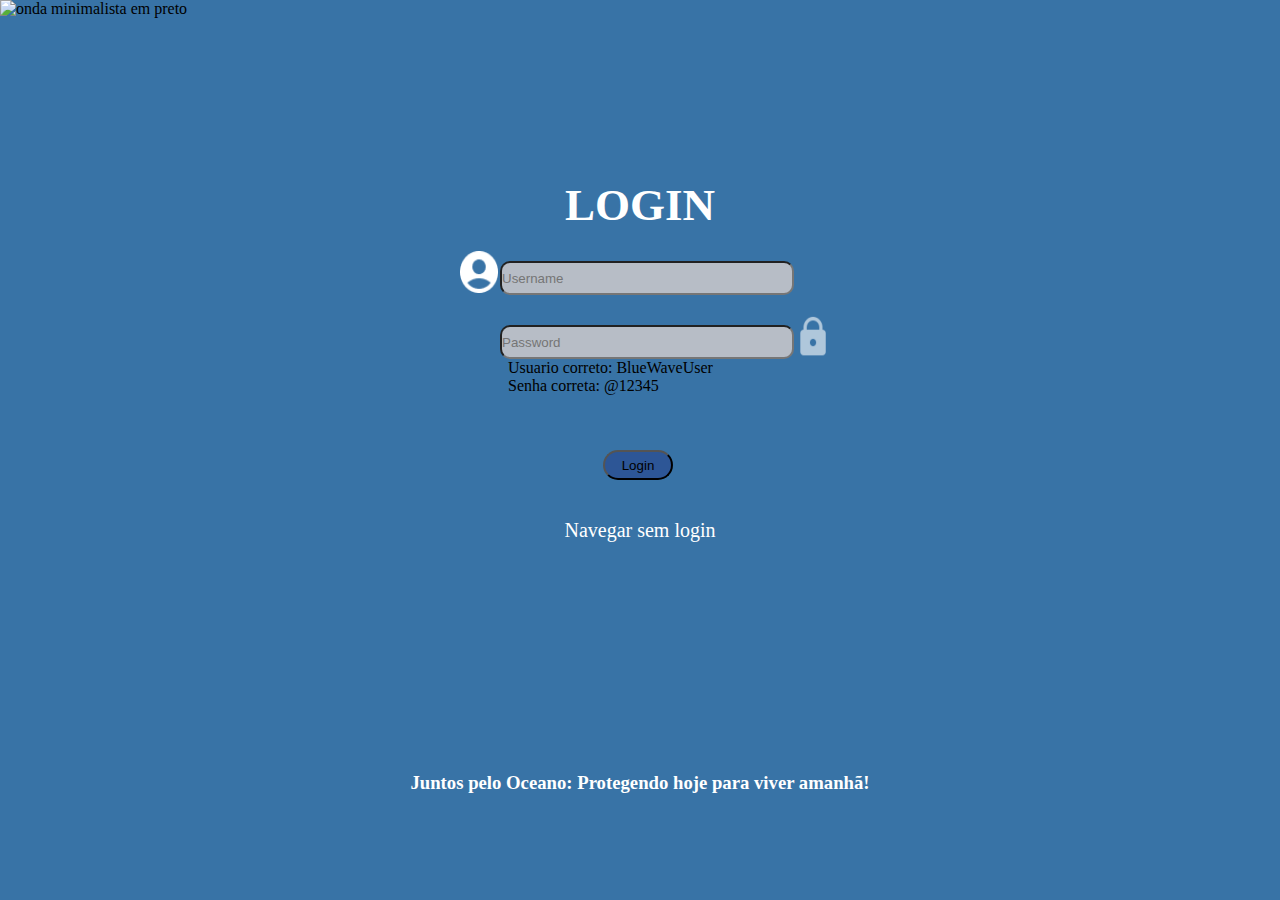
==== commit 03f020fc: "Adicionando chat bot ao nosso site" ====
--- a/index.html
+++ b/index.html
@@ -1,87 +1,149 @@
 <!DOCTYPE html>
 <html lang="pt-br">
-<head>
-  <meta charset="UTF-8" />
-  <meta name="viewport" content="width=device-width, initial-scale=1.0" />
-  <meta name="description" content="pagina inicial" />
-  <meta name="keywords" content="pagina inicial, fiap, ads, programação, global solution, oceano." />
-  <link rel="stylesheet" href="./CSS/styleIndex.css">
-  <title>Blue Wave Company</title>
-</head>
-<body>
-  <header id="container">
-    <img src="./img/logoAtt.png" alt="Logo da blue wave company" class="item item1" />
-    <div class="item container2">
-      <nav class="itemNav">
-        <a href="./pags-sec/blog.html" class="itemc2">BLOG</a>
-      </nav>
-      <nav class="itemNav">
-        <a href="./pags-sec/doresDoOceano.html" class="itemc2">DORES DO OCEANO</a>
-      </nav>
-      <nav class="itemNav">
-        <a href="./pags-sec/integrantes.html" class="itemc2">INTEGRANTES</a>
-      </nav>
-    </div>
-  </header>
-  <main>
-    <section>
-      <div class="txtPrincipal">
-        <h1 class="textInicio">Blue Wave Company</h1>
-        <h3 class="textInicio">Juntos pelo Oceano: Protegendo hoje para viver amanhã!</h3>
+  <head>
+    <meta charset="UTF-8" />
+    <meta name="viewport" content="width=device-width, initial-scale=1.0" />
+    <meta name="description" content="pagina inicial" />
+    <meta
+      name="keywords"
+      content="pagina inicial, fiap, ads, programação, global solution, oceano."
+    />
+    <link rel="stylesheet" href="./CSS/styleIndex.css" />
+    <title>Blue Wave Company</title>
+  </head>
+  <body>
+    <header id="container">
+      <img
+        src="./img/logoAtt.png"
+        alt="Logo da blue wave company"
+        class="item item1"
+      />
+      <div class="item container2">
+        <nav class="itemNav">
+          <a href="./pags-sec/blog.html" class="itemc2">BLOG</a>
+        </nav>
+        <nav class="itemNav">
+          <a href="./pags-sec/doresDoOceano.html" class="itemc2"
+            >DORES DO OCEANO</a
+          >
+        </nav>
+        <nav class="itemNav">
+          <a href="./pags-sec/integrantes.html" class="itemc2">INTEGRANTES</a>
+        </nav>
       </div>
-      <div class="containerImg">
-        <img src="./img/peixeEsquerda.png" alt="Peixe virado para a direita" class="imgPeixeE" />
-        <img src="./img/peixeDireita.png" alt="Peixe virado para a esquerda" class="imgPeixeD" />
+    </header>
+    <main>
+      <section>
+        <div class="txtPrincipal">
+          <h1 class="textInicio">Blue Wave Company</h1>
+          <h3 class="textInicio">
+            Juntos pelo Oceano: Protegendo hoje para viver amanhã!
+          </h3>
+        </div>
+        <div class="containerImg">
+          <img
+            src="./img/peixeEsquerda.png"
+            alt="Peixe virado para a direita"
+            class="imgPeixeE"
+          />
+          <img
+            src="./img/peixeDireita.png"
+            alt="Peixe virado para a esquerda"
+            class="imgPeixeD"
+          />
+        </div>
+      </section>
+
+      <section>
+        <div class="txtSection2">
+          <h3>Conheça tudo sobre os mares e blog com a gente!</h3>
+          <h5>
+            Faça seu blog, divulgue seu amor pelos os mares e aprenda sobre ele.
+            Tudo em um só lugar.
+          </h5>
+        </div>
+      </section>
+      <section>
+        <div class="container3">
+          <p class="pDores itemC3">Dores do oceano</p>
+          <img
+            src="./img/cetaBranca.png"
+            alt="ceta virada para a direita, branca"
+            class="imgSeta itemC3"
+          />
+          <a href="./pags-sec/doresDoOceano.html">
+            <img
+              src="./img/montanteDeLixo.png"
+              alt="montante de lixo jogado a beira do mar"
+              class="itemC3 imgLixo"
+            />
+          </a>
+        </div>
+      </section>
+      <section>
+        <div class="container4">
+          <h4 class="pBlog itemC4">Blog</h4>
+          <img
+            src="./img/cetaBranca.png"
+            alt="ceta virada para a direita, branca"
+            class="imgSeta itemC4"
+          />
+          <a href="./pags-sec/blog.html">
+            <img
+              src="./img/blogPaginaInicial.png"
+              alt="oceano de fundo com a escrita na parte superior esquerda, oceano, vida e amor."
+              class="itemC4 imgOceano"
+            />
+          </a>
+        </div>
+      </section>
+    </main>
+    <footer>
+      <div class="container5">
+        <nav>
+          <p class="pContainer5 pLinks">Links:</p>
+          <ul>
+            <li><a href="./pags-sec/blog.html">Blog</a></li>
+            <li><a href="./pags-sec/doresDoOceano.html">Dores do Mar</a></li>
+            <li><a href="./pags-sec/integrantes.html">Integrantes</a></li>
+          </ul>
+        </nav>
+        <address>
+          <p class="pContainer5 pContato">Contato:</p>
+          <p class="pContainer5">
+            Email:
+            <a href="mailto:bluewavecompa@gmail.com">bluewavecompa@gmail.com</a>
+          </p>
+          <p>
+            Forms:
+            <a href="https://forms.gle/ciSSuetF3YN9LDVR8" target="_blank"
+              >https://forms.gle/ciSSuetF3YN9LDVR8</a
+            >
+          </p>
+        </address>
+        <nav>
+          <p class="pContainer5 pRedeSocial">Redes Sociais:</p>
+          <ul>
+            <li>
+              <a href="#" target="_blank"
+                ><img src="./img/Instagram.png" alt="logo do instagram"
+              /></a>
+            </li>
+            <li>
+              <a href="#" target="_blank"
+                ><img src="./img/twitterX.png" alt="logo do twitter"
+              /></a>
+            </li>
+            <li>
+              <a href="#" target="_blank"
+                ><img src="./img/facebook.png" alt="logo do facebook"
+              /></a>
+            </li>
+          </ul>
+        </nav>
       </div>
-    </section>
-
-    <section>
-      <div class="txtSection2">
-        <h3>Conheça tudo sobre os mares e blog com a gente!</h3>
-        <h5>Faça seu blog, divulgue seu amor pelos os mares e aprenda sobre ele. Tudo em um só lugar.</h5>
-      </div>
-    </section>
-    <section class="container3">
-      <p class="pDores itemC3">Dores do oceano</p>
-      <img src="./img/cetaBranca.png" alt="ceta virada para a direita, branca" class="imgSeta itemC3" />
-      <a href="./pags-sec/doresDoOceano.html">
-        <img src="./img/montanteDeLixo.png" alt="montante de lixo jogado a beira do mar" class="itemC3 imgLixo" />
-      </a>
-    </section>
-    <section class="container4">
-      <p class="pBlog itemC4">Blog</p>
-      <img src="./img/cetaBranca.png" alt="ceta virada para a direita, branca" class="imgSeta itemC4" />
-      <a href="./pags-sec/blog.html">
-        <img src="./img/blogPaginaInicial.png" alt="oceano de fundo com a escrita na parte superior esquerda, oceano, vida e amor." class="itemC4 imgOceano" />
-      </a>
-    </section>
-  </main>
-  <footer class="container5">
-    <nav>
-      <p class="pContainer5 pLinks">Links:</p>
-      <ul>
-        <li><a href="./pags-sec/blog.html">Blog</a></li>
-        <li><a href="./pags-sec/doresDoOceano.html">Dores do Mar</a></li>
-        <li><a href="./pags-sec/integrantes.html">Integrantes</a></li>
-      </ul>
-    </nav>
-    <address>
-      <p class="pContainer5 pContato">Contato:</p>
-      <p class="pContainer5">
-        Email:
-        <a href="mailto:contato@seudominio.com">contato@seudominio.com</a>
-      </p>
-    </address>
-    <nav>
-      <p class="pContainer5 pRedeSocial">Redes Sociais:</p>
-      <ul>
-        <li><a href="#" target="_blank"><img src="./img/Instagram.png" alt="logo do instagram" /></a></li>
-        <li><a href="#" target="_blank"><img src="./img/twitterX.png" alt="logo do twitter" /></a></li>
-        <li><a href="#" target="_blank"><img src="./img/facebook.png" alt="logo do facebook" /></a></li>
-      </ul>
-    </nav>
-  </footer>
-  <div id="infoUsuario"></div>
-  <script src="./js/script.js"></script>
-</body>
+    </footer>
+    <div id="infoUsuario"></div>
+    <script src="./js/script.js"></script>
+  </body>
 </html>
--- a/CSS/styleIndex.css
+++ b/CSS/styleIndex.css
@@ -1,171 +1,239 @@
-
-*{
-    margin: 0;
-    padding: 0;
-}
-body{
-    background-color: black;
-}
-
-#container{
-    box-sizing: border-box;
-    display: flex;
-    justify-content: space-between;
-    align-items: center;
-    height: 140px;
-
-}
-
-.container2{
-    display: flex;
-    box-sizing: border-box;
-    justify-content: space-around;
-    gap: 50px;
-    margin-right: 50px;
-    margin-top: 10px;
-
-    
-}
-
-.container2 a{
-    text-decoration: none;
-    font-family: Impact, Haettenschweiler, 'Arial Narrow Bold', sans-serif;
-    color: #3873A6;
-
-}
-.item1{
-    width: 260px;
-    height: 230px;
-    margin-top: 10px;
-}
-
-.itemNav:hover{
-    transition: 2s;
-    scale: 1.1;
-}
-.txtPrincipal{
-    margin-top: 70px;
-}
-.textInicio{
-    text-align: center;
-    color:#3873A6 ;
-}
-.txtPrincipal h1{
-    font-size: 40px;
-}
-
-.txtSection2{
-    display: flex;
-    box-sizing: border-box;
-    justify-content: center;
-    flex-direction:column ;
-    align-items: center;
-    gap: 10px;
-    margin-bottom: 20px;
-}
-.txtSection2 h3{
-    font-size: 30px;
-    font-family: serif;
-    color: rgb(255, 255, 255);
-}
-.txtSection2 h5{
-    font-size: 20px;
-    font-family: serif;
-    color: rgb(255, 255, 255);
-}
-.imgSeta{
-    height: 20px;
-    margin-top: 200px;
-    width: 90px;
-}
-.pDores{
-    color: white;
-    margin-top: 195px;
-    font-size: 25px;
-    font-family: serif;
-    margin-right: 0px;
-}
-.container3{
-    display: flex;
-    box-sizing: border-box;
-    justify-content: center;
-    gap: 20px
-
-
-}
-.imgLixo{
-    margin-right: 270px;
-}
-
-
-
-.imgSeta{
-    height: 20px;
-    margin-top: 200px;
-    width: 90px;
-}
-.pBlog{
-    color: white;
-    margin-top: 195px;
-    font-size: 25px;
-    font-family: serif;
-    margin-right: 0px;
-}
-.container4{
-    display: flex;
-    box-sizing: border-box;
-    justify-content: center;
-    gap: 20px;
-    margin-top: 100px;
-}
-.imgOceano{
-    margin-right: 160px;
-
-}
-.container5{
-    display: flex;
-    box-sizing: border-box;
-    justify-content: space-around;
-    align-items: center;
-    margin-top: 100px;
-    margin-bottom: 20px;
-}
-.pContainer5{
-    color: white;
-}
-.pContato{
-    text-align: center;
-    margin-bottom: 20px;
-    font-size: 20px;
-}
-.container5 a{
-    text-decoration: none;
-    color: white;
-}
-.pLinks{
-    margin-bottom: 45px;
-    font-size: 20px;
-
-}
-.pRedeSocial{
-    font-size: 20px;
-}
-.containerImg{
-    display: flex;
-    box-sizing: border-box;
-    justify-content: center;
-}
-
-
-@media screen and (max-width: 1024px){
-
-}
-
-@media screen and (max-width:768px){
-
-    
-}
-@media screen and (max-width:375px){
-    
-    
-}+* {
+  margin: 0;
+  padding: 0;
+}
+body {
+  background-color: black;
+}
+
+#container {
+  box-sizing: border-box;
+  display: flex;
+  justify-content: space-between;
+  align-items: center;
+  height: 140px;
+}
+
+.container2 {
+  display: flex;
+  box-sizing: border-box;
+  justify-content: space-around;
+  gap: 50px;
+  margin-right: 50px;
+  margin-top: 10px;
+}
+
+.container2 a {
+  text-decoration: none;
+  font-family: Impact, Haettenschweiler, "Arial Narrow Bold", sans-serif;
+  color: #3873a6;
+}
+.item1 {
+  width: 260px;
+  height: 230px;
+  margin-top: 10px;
+}
+
+.itemNav:hover {
+  transition: 2s;
+  scale: 1.1;
+}
+.txtPrincipal {
+  margin-top: 70px;
+}
+.textInicio {
+  text-align: center;
+  color: #3873a6;
+}
+.txtPrincipal h1 {
+  font-size: 40px;
+}
+
+.txtSection2 {
+  display: flex;
+  box-sizing: border-box;
+  justify-content: center;
+  flex-direction: column;
+  align-items: center;
+  gap: 10px;
+  margin-bottom: 20px;
+}
+.txtSection2 h3 {
+  font-size: 30px;
+  font-family: serif;
+  color: rgb(255, 255, 255);
+}
+.txtSection2 h5 {
+  font-size: 20px;
+  font-family: serif;
+  color: rgb(255, 255, 255);
+}
+.imgSeta {
+  height: 20px;
+  margin-top: 200px;
+  width: 90px;
+}
+.pDores {
+  color: white;
+  margin-top: 195px;
+  font-size: 25px;
+  font-family: serif;
+  margin-right: 0px;
+}
+.container3 {
+  display: flex;
+  box-sizing: border-box;
+  justify-content: center;
+  gap: 20px;
+}
+.imgLixo {
+  margin-right: 270px;
+}
+
+.imgSeta {
+  height: 20px;
+  margin-top: 200px;
+  width: 90px;
+}
+.pBlog {
+  color: white;
+  margin-top: 195px;
+  font-size: 25px;
+  font-family: serif;
+  margin-right: 0px;
+}
+.container4 {
+  display: flex;
+  box-sizing: border-box;
+  justify-content: center;
+  gap: 20px;
+  margin-top: 100px;
+}
+.imgOceano {
+  margin-right: 160px;
+}
+.container5 {
+  display: flex;
+  box-sizing: border-box;
+  justify-content: space-around;
+  align-items: center;
+  margin-top: 100px;
+  margin-bottom: 20px;
+}
+.pContainer5 {
+  color: white;
+}
+
+address p {
+  color: white;
+}
+
+.pContato {
+  text-align: center;
+  margin-bottom: 20px;
+  font-size: 20px;
+}
+.container5 a {
+  text-decoration: none;
+  color: white;
+}
+.pLinks {
+  margin-bottom: 45px;
+  font-size: 20px;
+}
+.pRedeSocial {
+  font-size: 20px;
+}
+.containerImg {
+  display: flex;
+  box-sizing: border-box;
+  justify-content: center;
+}
+
+@media screen and (max-width: 1024px) {
+  .container3 {
+    margin-left: 180px;
+    margin-top: 40px;
+  }
+  .container4 {
+    margin-left: 180px;
+  }
+  .container2 {
+    margin-left: 20px;
+  }
+  .txtPrincipal {
+  }
+  .container3 {
+    margin-left: 120px;
+  }
+}
+
+@media screen and (max-width: 900px) {
+  .container5 {
+    margin-left: 80px;
+  }
+  .txtPrincipal {
+    margin-left: 60px;
+  }
+  .container3 {
+    margin-left: 300px;
+  }
+  .txtSection2 h3,
+  .txtSection2 h5 {
+    font-size: 16px;
+    margin-left: 90px;
+  }
+  .containerImg {
+    margin-left: 70px;
+  }
+  .imgPeixeE,
+  .imgPeixeD {
+    width: 300px;
+  }
+  .imgLixo,
+  .imgOceano {
+    width: 300px;
+    height: 300px;
+  }
+}
+@media screen and (max-width: 710px) {
+  .imgPeixeE,
+  .imgPeixeD {
+    width: 300px;
+  }
+  .imgLixo,
+  .imgOceano {
+    width: 300px;
+    height: 300px;
+  }
+}
+@media screen and (max-width: 455px) {
+  .txtPrincipal {
+    margin-left: 200px;
+  }
+  .imgPeixeE,
+  .imgPeixeD {
+    width: 280px;
+  }
+  .containerImg {
+    margin-left: 200px;
+  }
+  .txtSection2 h3,
+  .txtSection2 h5 {
+    font-size: 14px;
+    margin-left: 90px;
+  }
+  .txtSection2 {
+    margin-left: 80px;
+  }
+  .container5 {
+    margin-left: 130px;
+    column-gap: 50px;
+  }
+  .container3 {
+    margin-left: 390px;
+  }
+  .container4 {
+    margin-left: 340px;
+  }
+}
